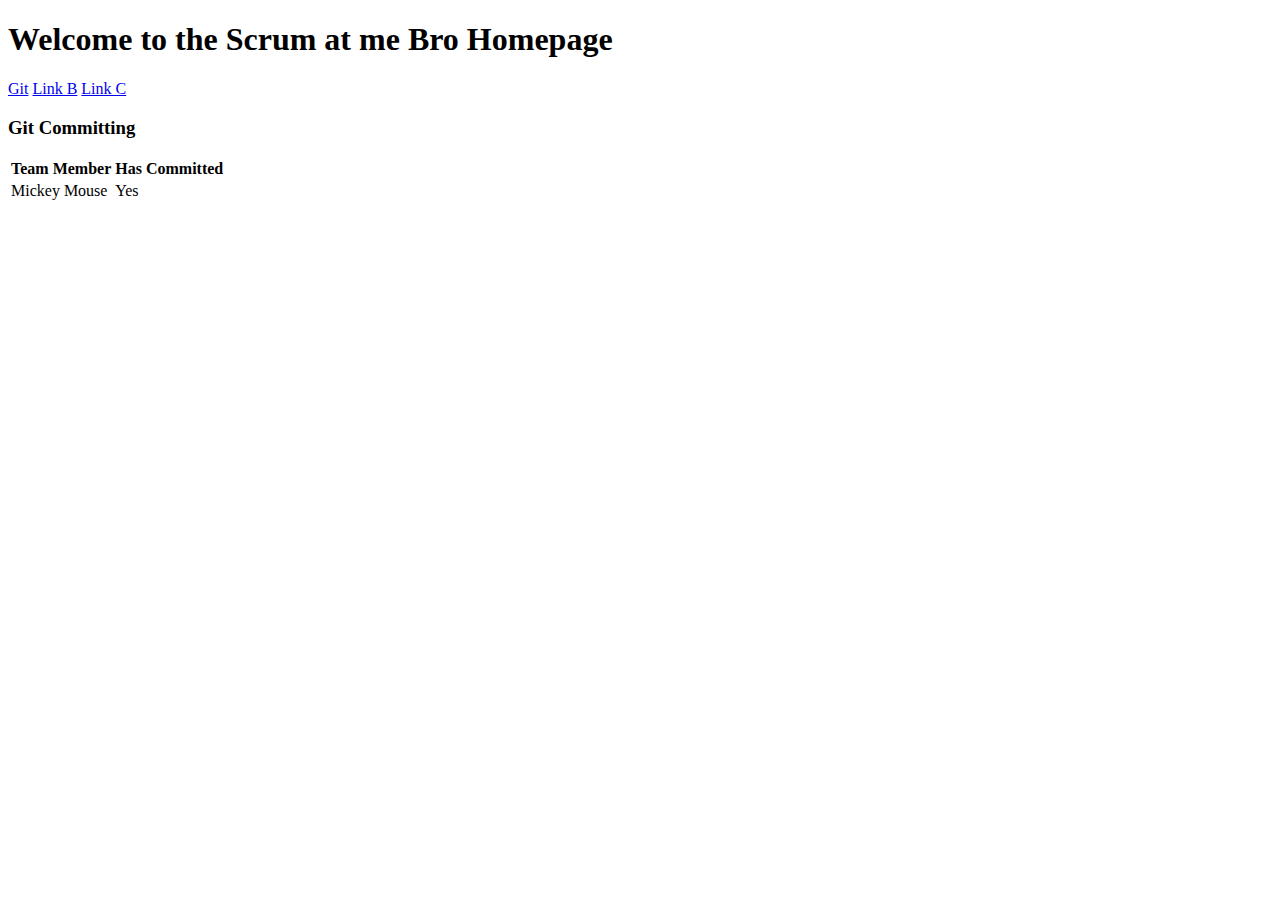
==== index.html @ fd95a0d8 "Initialization of repo" ====
<!DOCTYPE html>
<html lang="en-US">

<head>
    <meta charset="UTF-8">
    <title>Scrum At Me Bro Homepage</title>
    <link rel="stylesheet" href="style.css">
</head>

<body>
    <div class="header">
        <h1>Welcome to the Scrum at me Bro Homepage</h1>
    </div>
    <div class="navbar">
        <a href="#h3Git">Git</a>
        <a href="#">Link B</a>
        <a href="#">Link C</a>
    </div>
    <div class="mainbody">
        <h3 id="h3Git">Git Committing</h3>
        <table>
            <tr>
                <th>Team Member</th>
                <th>Has Committed</th>
            </tr>
            <tr>
                <td>Mickey Mouse</td>
                <td>Yes</td>
            </tr>
        </table>
    </div>
</body>

</html>
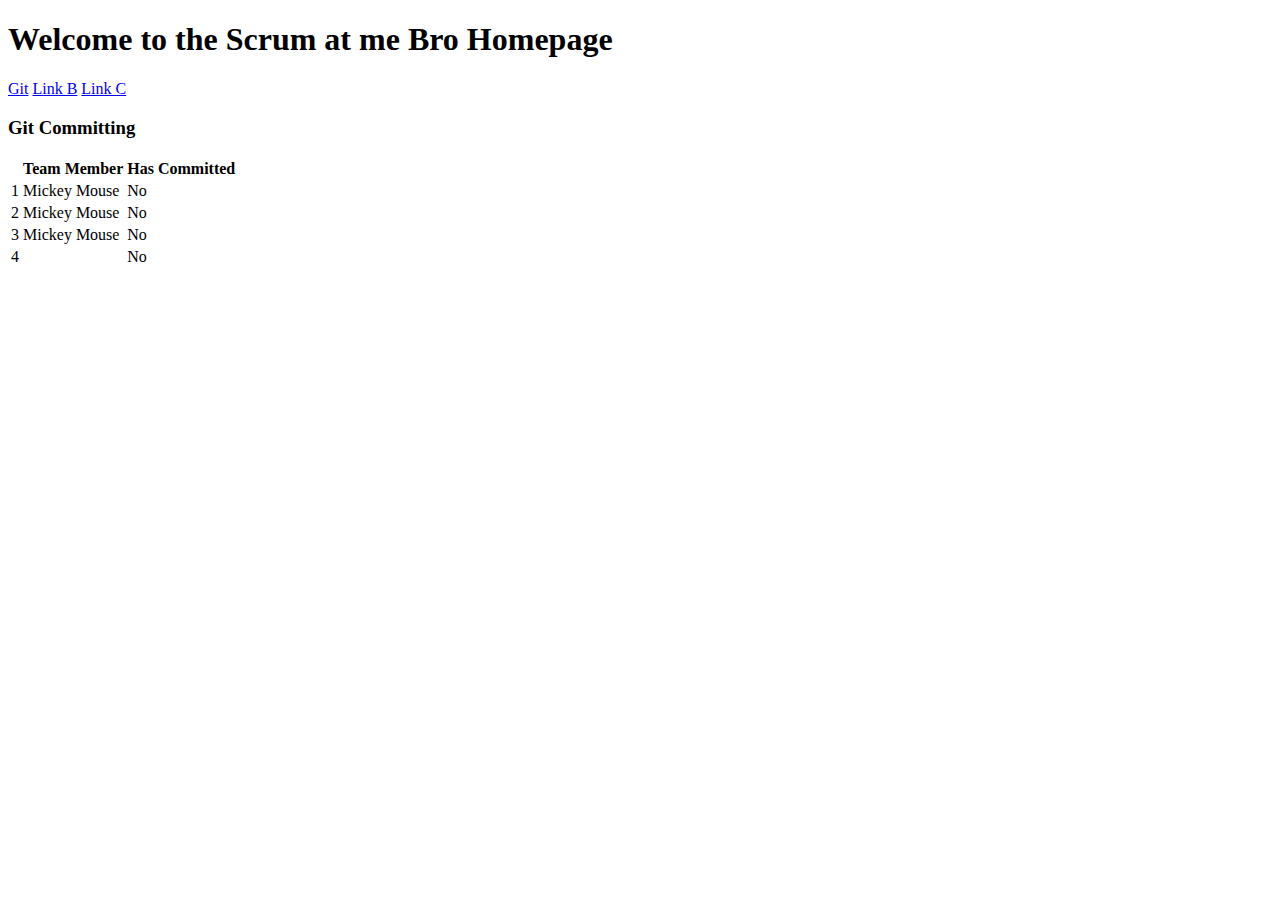
==== commit b25f48e4: "Update index.html" ====
--- a/index.html
+++ b/index.html
@@ -20,12 +20,30 @@
         <h3 id="h3Git">Git Committing</h3>
         <table>
             <tr>
+                <th></th>
                 <th>Team Member</th>
                 <th>Has Committed</th>
             </tr>
+            <!-- each team member enter your name and change the "No" to "Yes" for the has committed column -->
             <tr>
+                <td>1</td>
                 <td>Mickey Mouse</td>
-                <td>Yes</td>
+                <td>No</td>
+            </tr>
+            <tr>
+                <td>2</td>
+                <td>Mickey Mouse</td>
+                <td>No</td>
+            </tr>
+            <tr>
+                <td>3</td>
+                <td>Mickey Mouse</td>
+                <td>No</td>
+            </tr>
+            <tr>
+                <td>4</td>
+                <td></td>
+                <td>No</td>
             </tr>
         </table>
     </div>
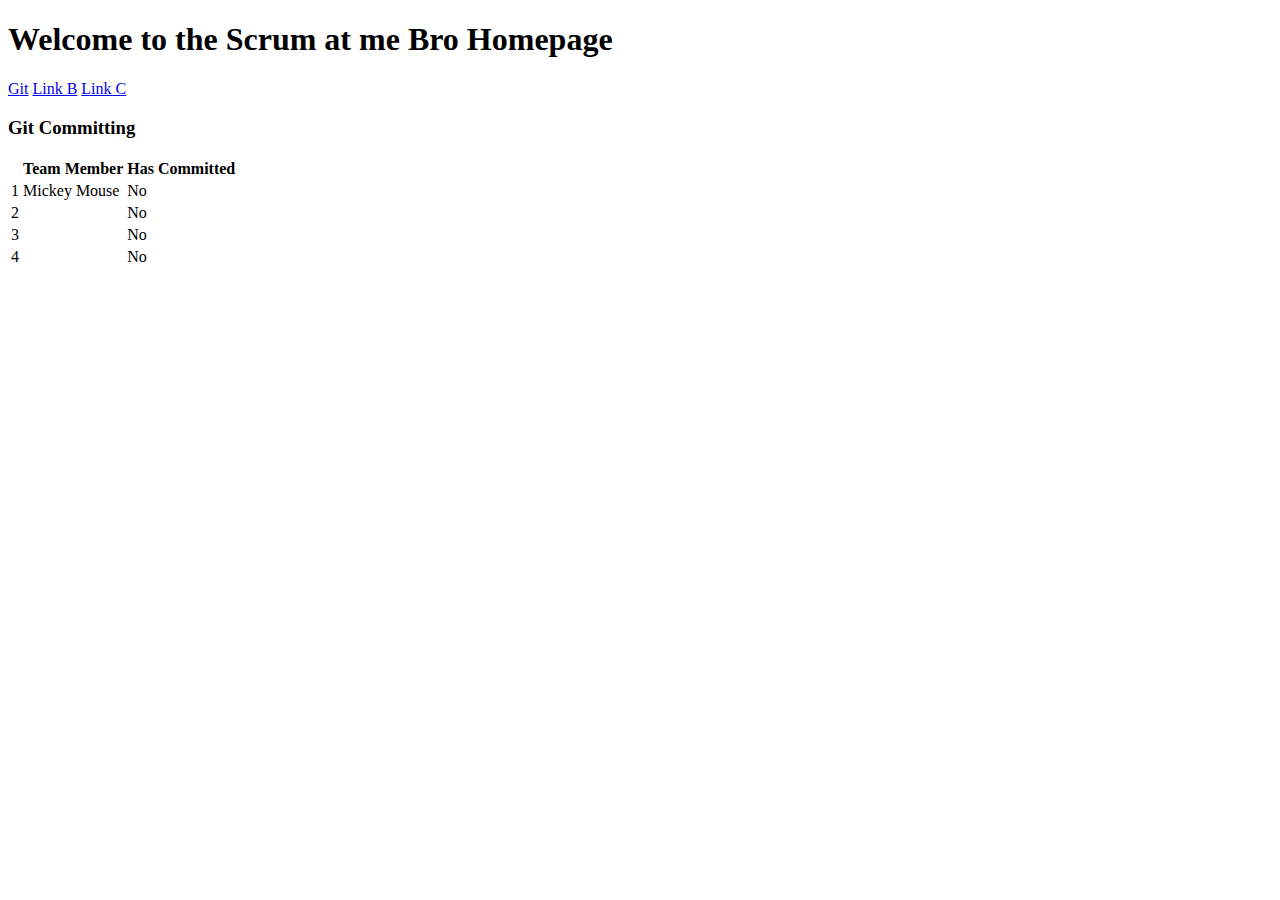
==== commit 18c66600: "Update index.html" ====
--- a/index.html
+++ b/index.html
@@ -32,12 +32,12 @@
             </tr>
             <tr>
                 <td>2</td>
-                <td>Mickey Mouse</td>
+                <td></td>
                 <td>No</td>
             </tr>
             <tr>
                 <td>3</td>
-                <td>Mickey Mouse</td>
+                <td></td>
                 <td>No</td>
             </tr>
             <tr>
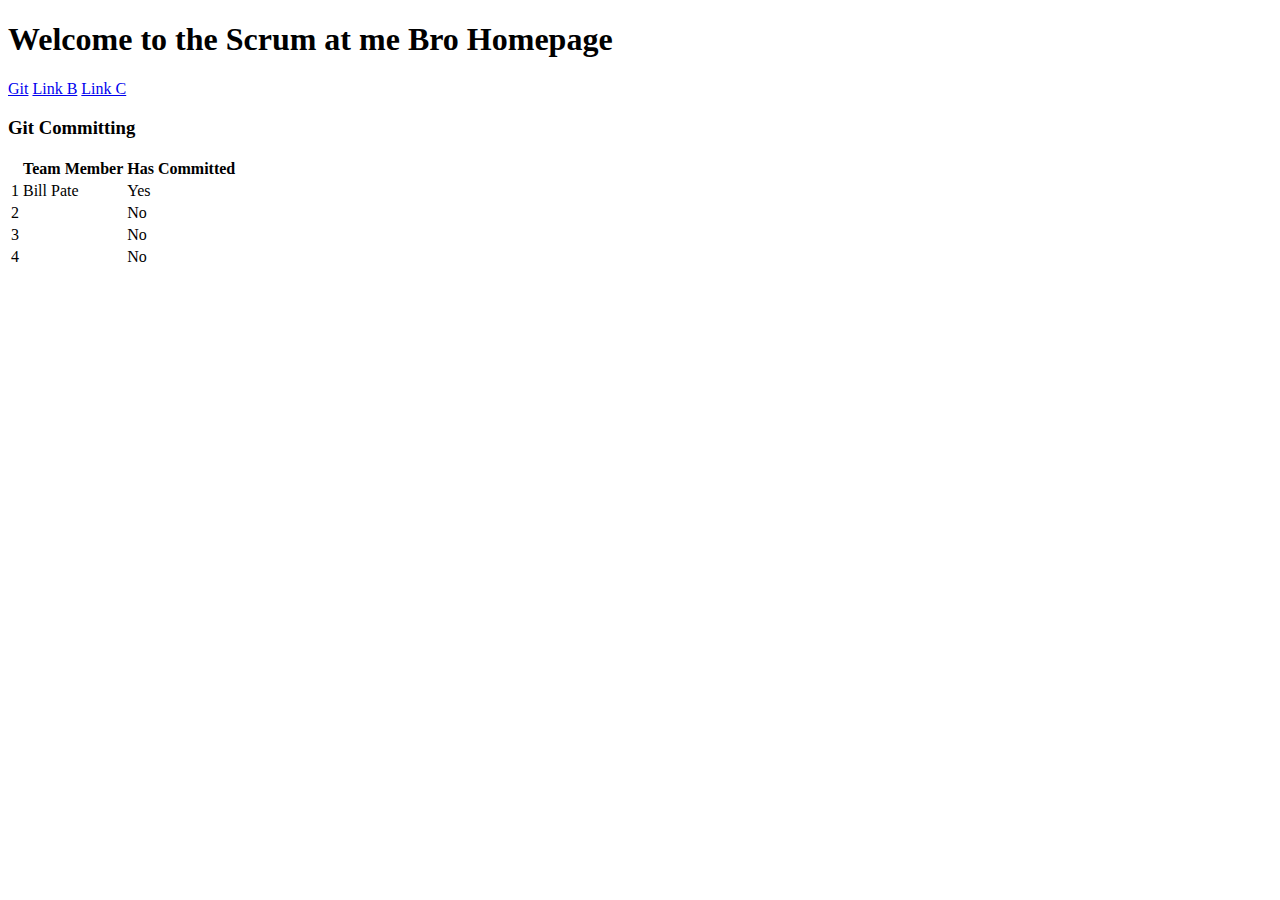
==== commit 6280a232: "First Edit" ====
--- a/index.html
+++ b/index.html
@@ -27,8 +27,8 @@
             <!-- each team member enter your name and change the "No" to "Yes" for the has committed column -->
             <tr>
                 <td>1</td>
-                <td>Mickey Mouse</td>
-                <td>No</td>
+                <td>Bill Pate</td>
+                <td>Yes</td>
             </tr>
             <tr>
                 <td>2</td>
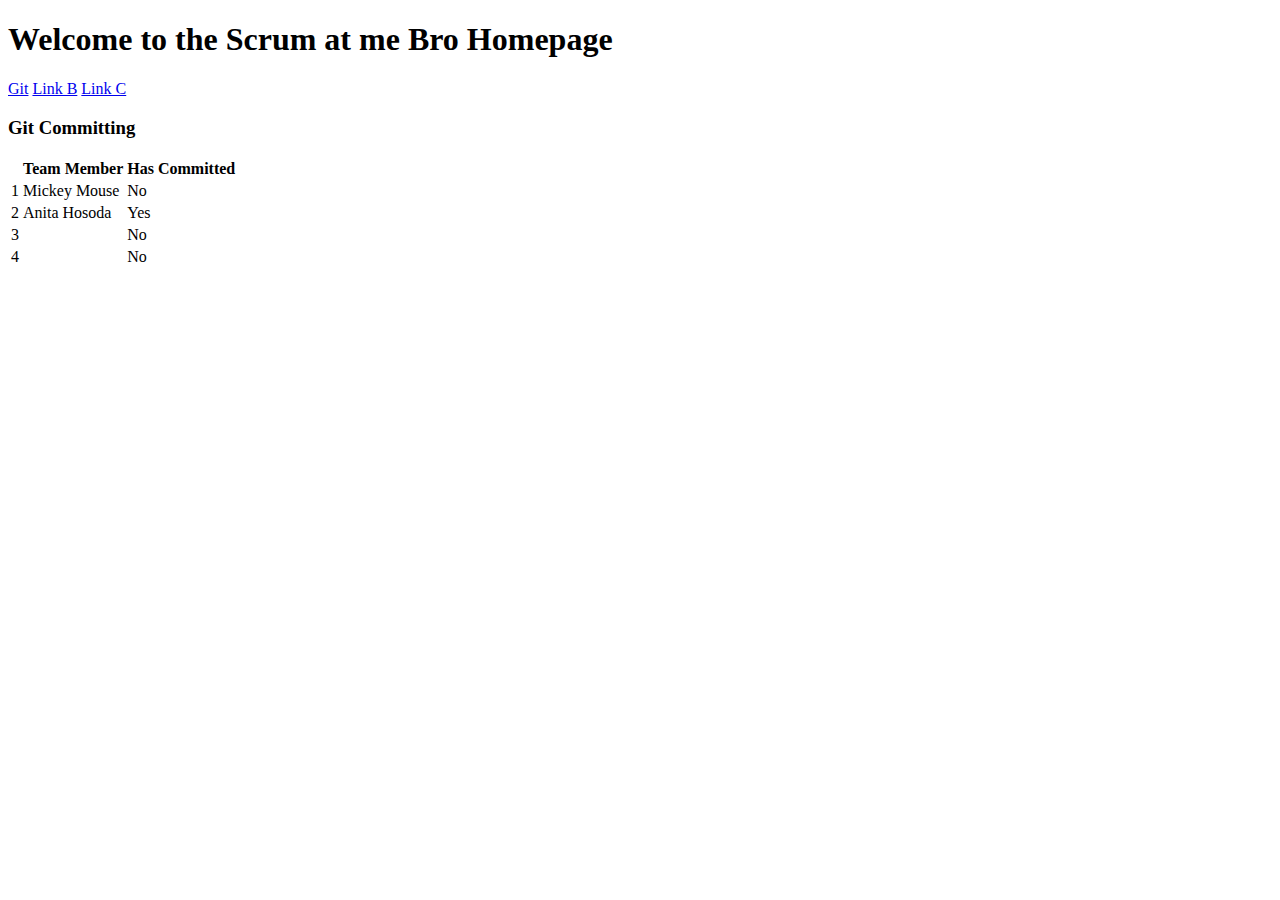
==== commit ebe36c0e: "I entered in myself as Team member 2" ====
--- a/index.html
+++ b/index.html
@@ -27,13 +27,13 @@
             <!-- each team member enter your name and change the "No" to "Yes" for the has committed column -->
             <tr>
                 <td>1</td>
-                <td>Bill Pate</td>
-                <td>Yes</td>
+                <td>Mickey Mouse</td>
+                <td>No</td>
             </tr>
             <tr>
                 <td>2</td>
-                <td></td>
-                <td>No</td>
+                <td>Anita Hosoda</td>
+                <td>Yes</td>
             </tr>
             <tr>
                 <td>3</td>
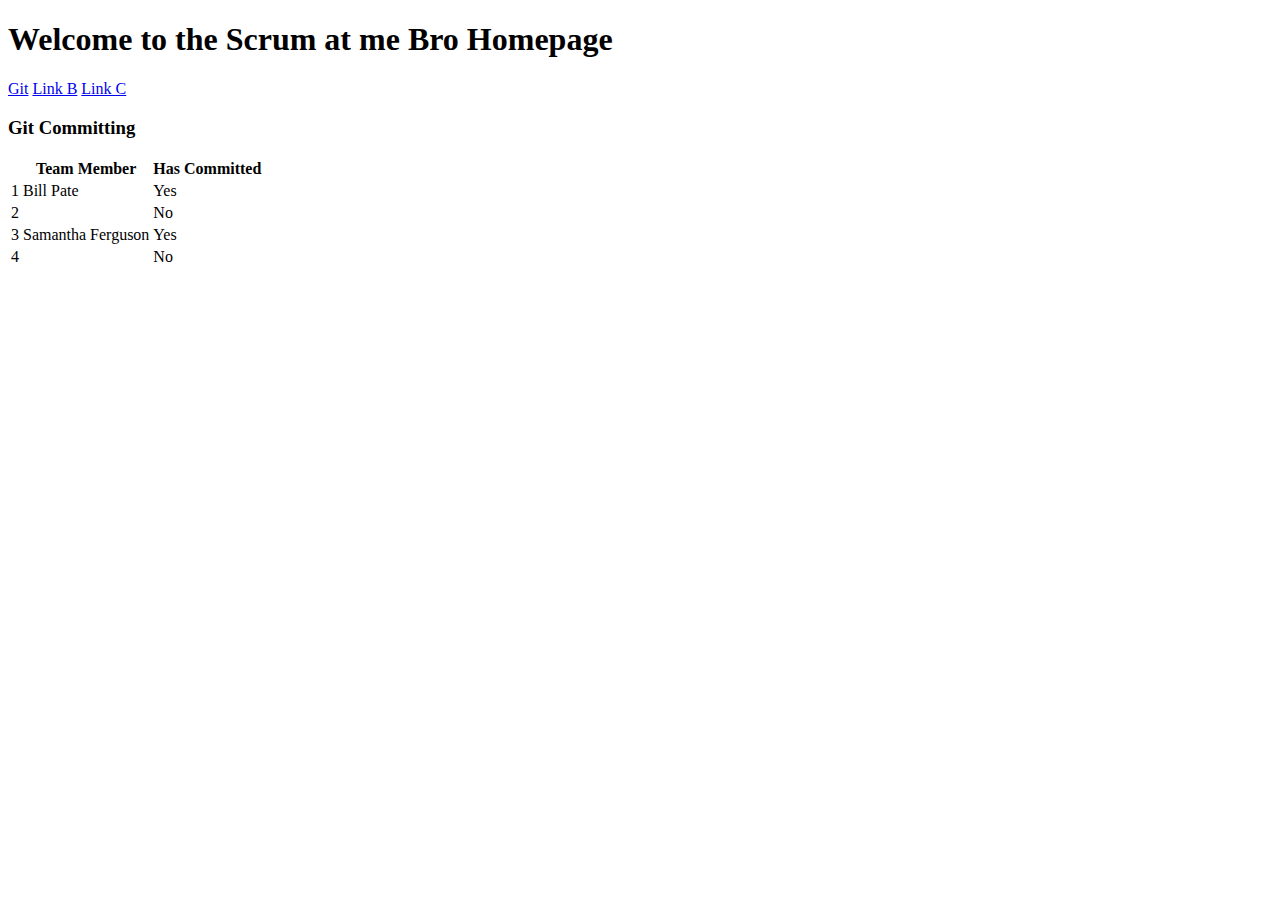
==== commit dc53f9c0: "Sam" ====
--- a/index.html
+++ b/index.html
@@ -27,18 +27,18 @@
             <!-- each team member enter your name and change the "No" to "Yes" for the has committed column -->
             <tr>
                 <td>1</td>
-                <td>Mickey Mouse</td>
+                <td>Bill Pate</td>
+                <td>Yes</td>
+            </tr>
+            <tr>
+                <td>2</td>
+                <td></td>
                 <td>No</td>
             </tr>
             <tr>
-                <td>2</td>
-                <td>Anita Hosoda</td>
+                <td>3</td>
+                <td>Samantha Ferguson</td>
                 <td>Yes</td>
-            </tr>
-            <tr>
-                <td>3</td>
-                <td></td>
-                <td>No</td>
             </tr>
             <tr>
                 <td>4</td>
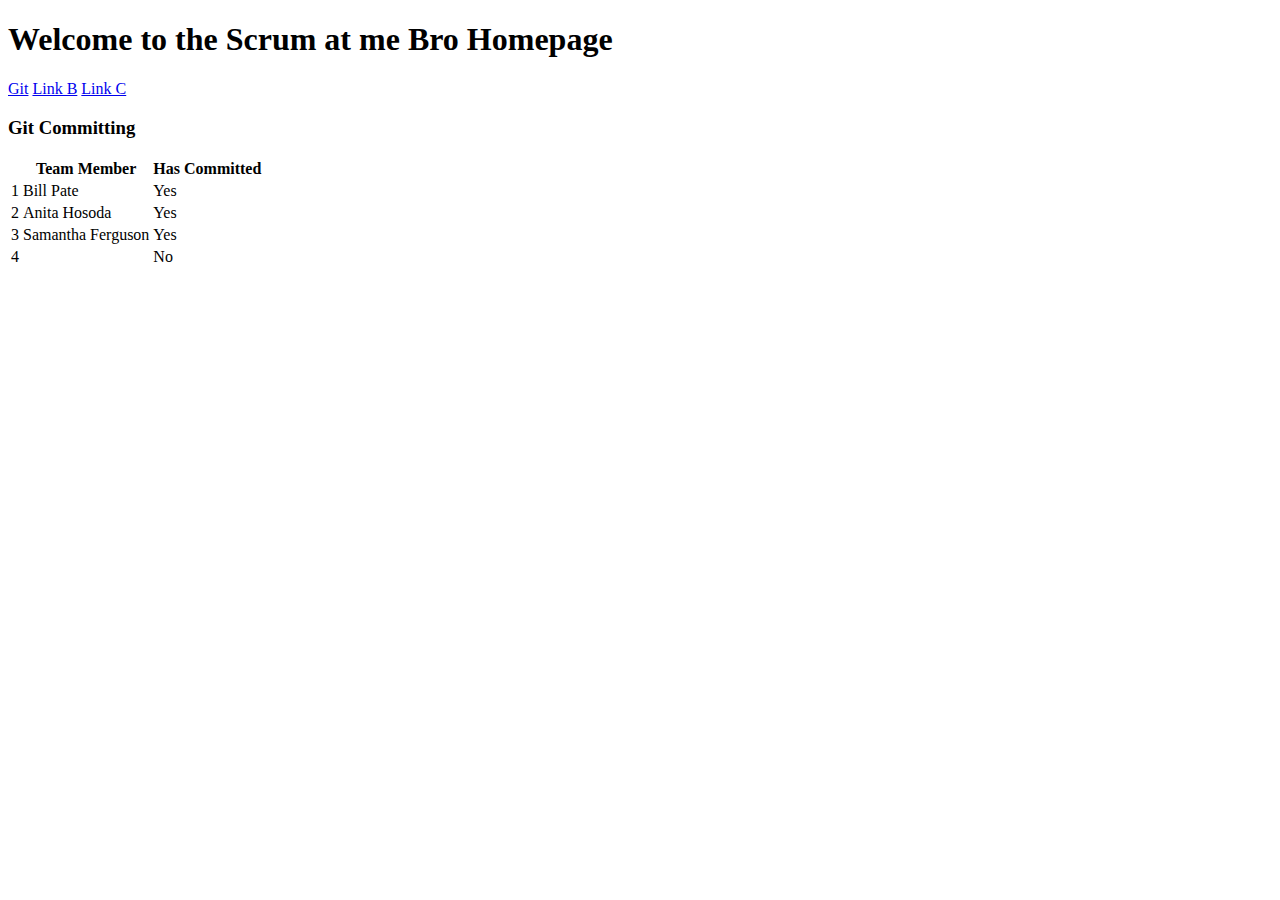
==== commit 0a14b207: "Sam's edits Merge remote-tracking branch 'origin'" ====
--- a/index.html
+++ b/index.html
@@ -32,8 +32,8 @@
             </tr>
             <tr>
                 <td>2</td>
-                <td></td>
-                <td>No</td>
+                <td>Anita Hosoda</td>
+                <td>Yes</td>
             </tr>
             <tr>
                 <td>3</td>
